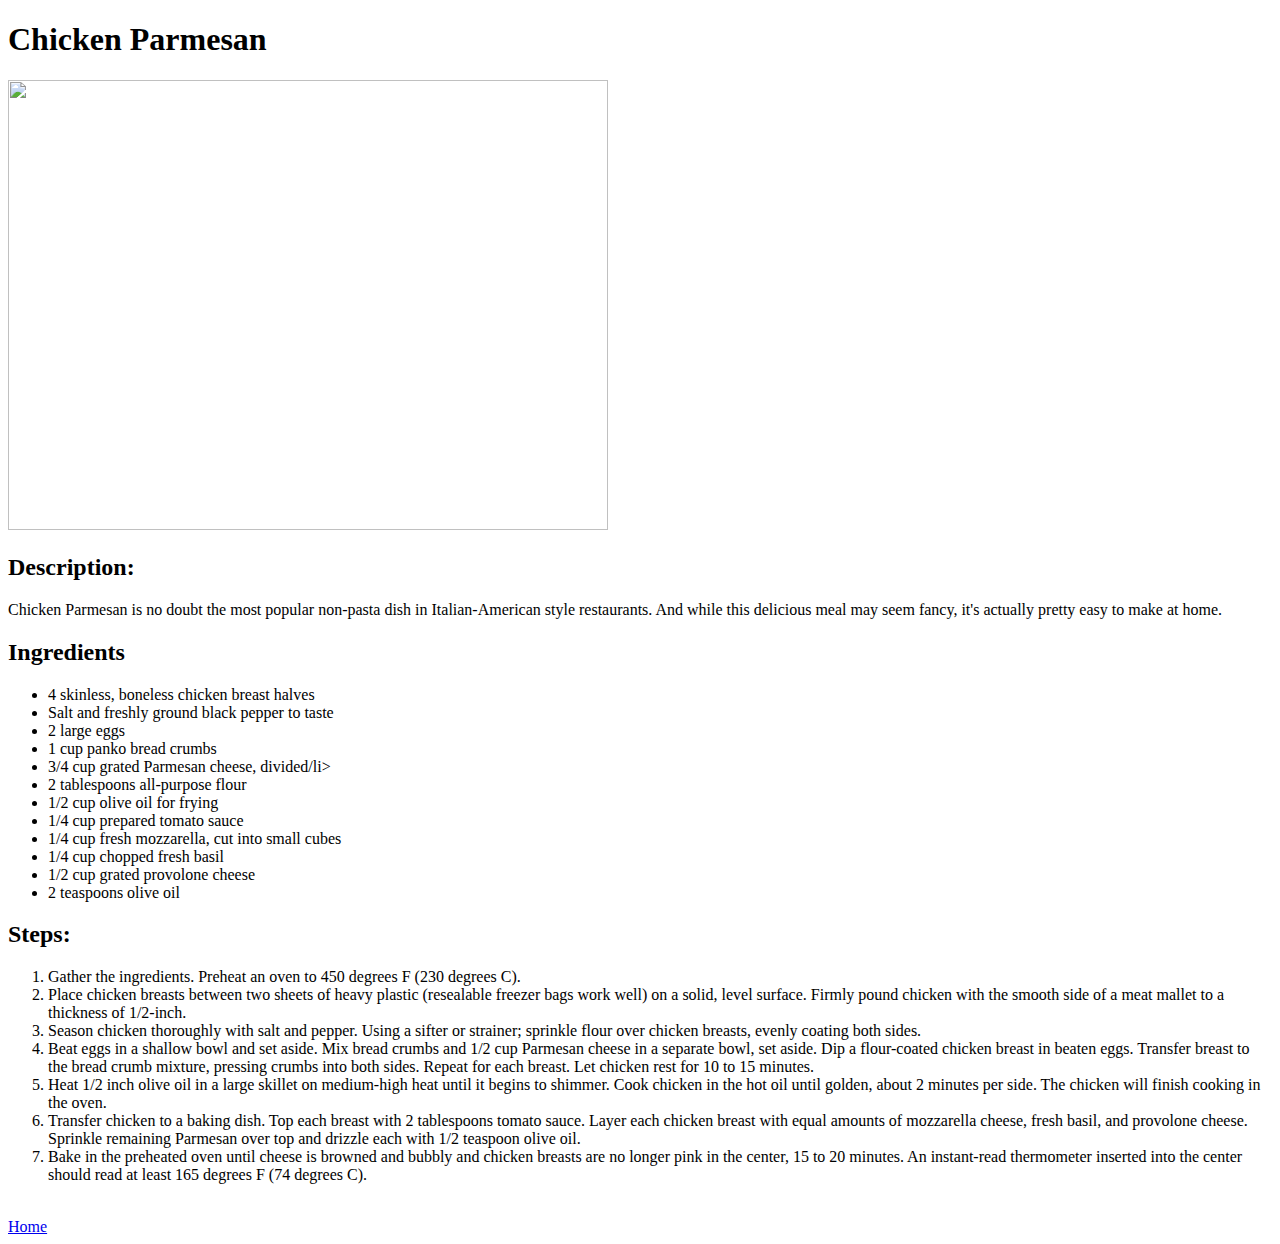
==== recipes/chicken-parmesan.html @ 2966252a "Add 2 new complete recipe pages" ====
<!DOCTYPE html>
<html lang="en">

<head>
   <meta charset="UTF-8">
   <meta name="viewport" content="width=device-width, initial-scale=1.0">
   <title>Chicken Parmesan</title>
</head>

<body>
   <h1>Chicken Parmesan</h1>
   <img
      src="https://www.allrecipes.com/thmb/0NW5WeQpXaotyZHJnK1e1mFWcCk=/750x0/filters:no_upscale():max_bytes(150000):strip_icc():format(webp)/223042-Chicken-Parmesan-mfs_001-7ab952346edc4b2da36f3c0259b78543.jpg"
      width="600" height="450">
   <h2>Description:</h2>
   <p>Chicken Parmesan is no doubt the most popular non-pasta dish in Italian-American style restaurants. And while this
      delicious meal may seem fancy, it's actually pretty easy to make at home.</p>
   <h2>Ingredients</h2>
   <ul>
      <li>4 skinless, boneless chicken breast halves</li>
      <li>Salt and freshly ground black pepper to taste</li>
      <li>2 large eggs</li>
      <li>1 cup panko bread crumbs</li>
      <li>3/4 cup grated Parmesan cheese, divided/li>
      <li>2 tablespoons all-purpose flour</li>
      <li>1/2 cup olive oil for frying</li>
      <li>1/4 cup prepared tomato sauce</li>
      <li>1/4 cup fresh mozzarella, cut into small cubes</li>
      <li>1/4 cup chopped fresh basil</li>
      <li>1/2 cup grated provolone cheese</li>
      <li>2 teaspoons olive oil</li>
   </ul>
   <h2>Steps:</h2>
   <ol>
      <li>Gather the ingredients. Preheat an oven to 450 degrees F (230 degrees C).</li>
      <li>Place chicken breasts between two sheets of heavy plastic (resealable freezer bags work well) on a solid,
         level surface. Firmly pound chicken with the smooth side of a meat mallet to a thickness of 1/2-inch.</li>
      <li>Season chicken thoroughly with salt and pepper. Using a sifter or strainer; sprinkle flour over chicken
         breasts, evenly coating both sides.</li>
      <li>Beat eggs in a shallow bowl and set aside. Mix bread crumbs and 1/2 cup Parmesan cheese in a separate bowl,
         set aside. Dip a flour-coated chicken breast in beaten eggs. Transfer breast to the bread crumb mixture,
         pressing crumbs into both sides. Repeat for each breast. Let chicken rest for 10 to 15 minutes.</li>
      <li>Heat 1/2 inch olive oil in a large skillet on medium-high heat until it begins to shimmer. Cook chicken in the
         hot oil until golden, about 2 minutes per side. The chicken will finish cooking in the oven.</li>
      <li>Transfer chicken to a baking dish. Top each breast with 2 tablespoons tomato sauce. Layer each chicken breast
         with equal amounts of mozzarella cheese, fresh basil, and provolone cheese. Sprinkle remaining Parmesan over
         top and drizzle each with 1/2 teaspoon olive oil.</li>
      <li>Bake in the preheated oven until cheese is browned and bubbly and chicken breasts are no longer pink in the
         center, 15 to 20 minutes. An instant-read thermometer inserted into the center should read at least 165 degrees
         F (74 degrees C).</li>
   </ol>
   <br>
   <a href="../index.html">Home</a>
</body>

</html>
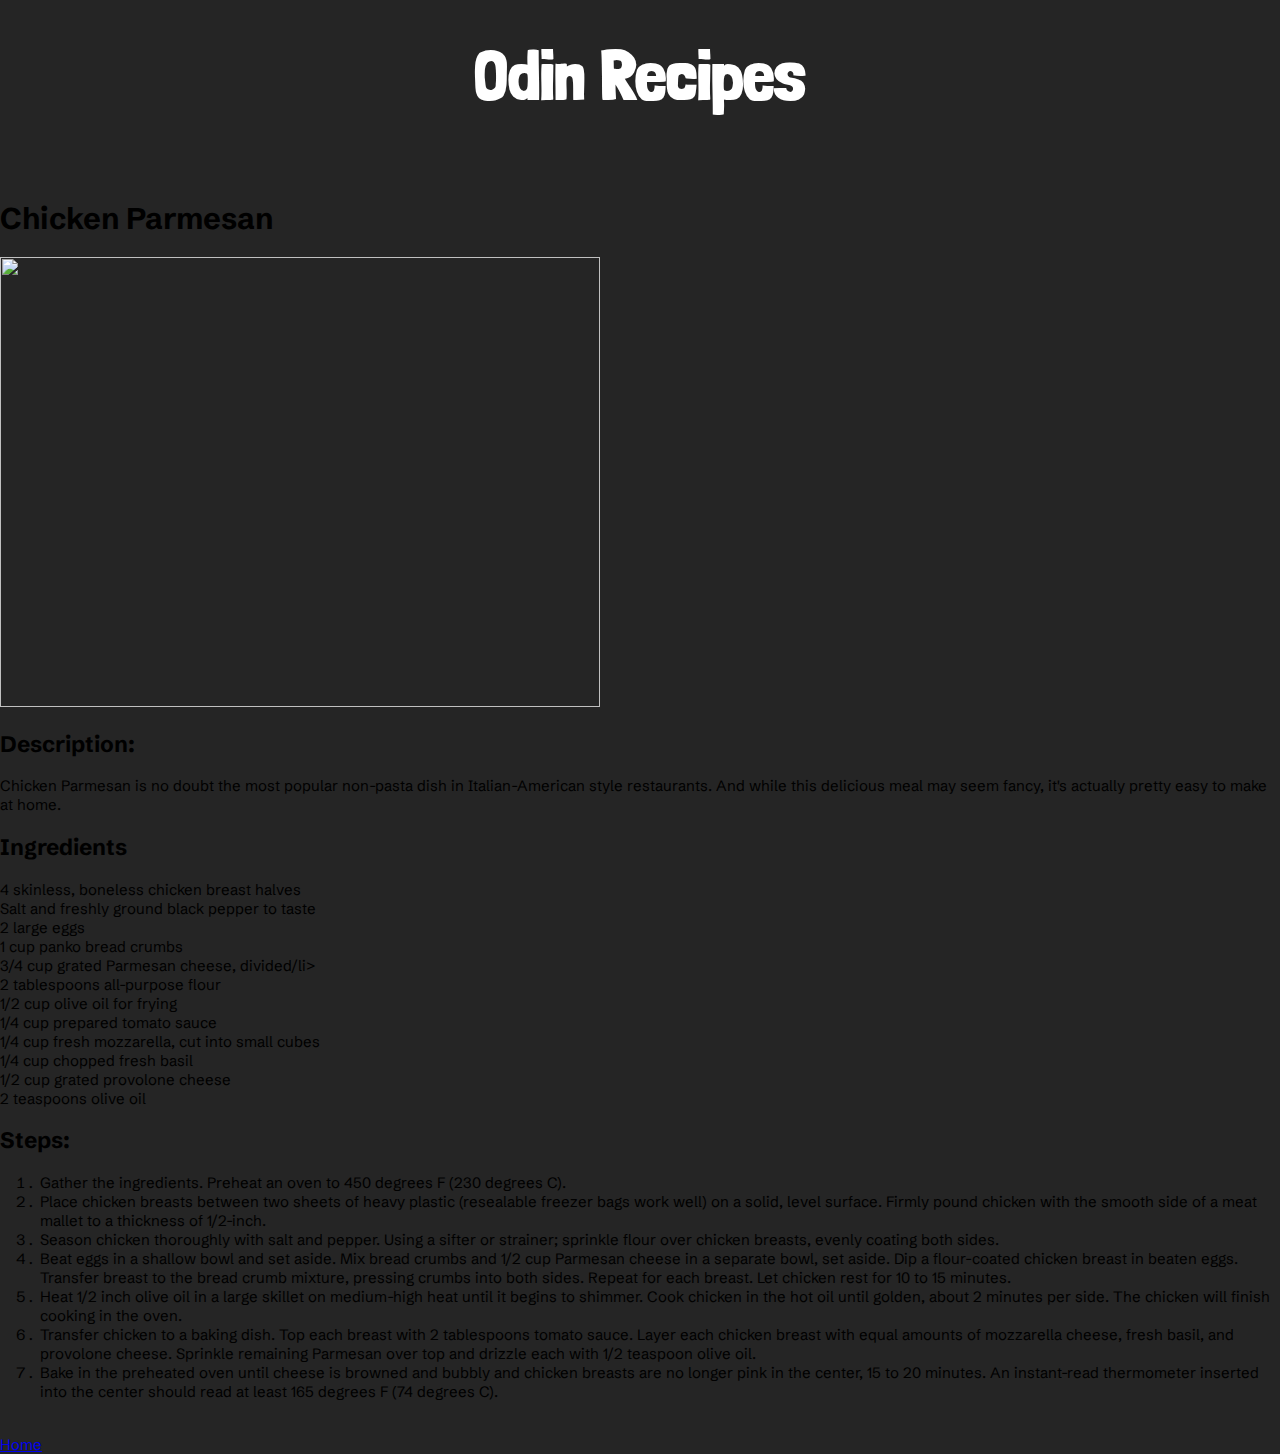
==== commit ba2923e8: "Added site header to all three recipe pages" ====
--- a/recipes/chicken-parmesan.html
+++ b/recipes/chicken-parmesan.html
@@ -4,10 +4,19 @@
 <head>
    <meta charset="UTF-8">
    <meta name="viewport" content="width=device-width, initial-scale=1.0">
+   <link rel="preconnect" href="https://fonts.googleapis.com">
+   <link rel="preconnect" href="https://fonts.gstatic.com" crossorigin>
+   <link
+      href="https://fonts.googleapis.com/css2?family=Londrina+Solid:wght@400;900&family=Schibsted+Grotesk:ital,wght@0,400..900;1,400..900&display=swap"
+      rel="stylesheet">
+   <link rel="stylesheet" href="../style.css">
    <title>Chicken Parmesan</title>
 </head>
 
 <body>
+   <Div id="header">
+      <div class="site-logo">Odin Recipes</div>
+   </Div>
    <h1>Chicken Parmesan</h1>
    <img
       src="https://www.allrecipes.com/thmb/0NW5WeQpXaotyZHJnK1e1mFWcCk=/750x0/filters:no_upscale():max_bytes(150000):strip_icc():format(webp)/223042-Chicken-Parmesan-mfs_001-7ab952346edc4b2da36f3c0259b78543.jpg"
--- a/style.css
+++ b/style.css
@@ -0,0 +1,53 @@
+body {
+   font-family: "Schibsted Grotesk", serif;
+   font-optical-sizing: auto;
+   font-weight: 400;
+   font-style: normal;
+   font-size: 15px;
+   margin: 0;
+   background-color: #252525;
+}
+
+ul {
+   margin: 0;
+   padding: 0;
+}
+
+#header {
+   font-family: "Londrina Solid", serif;
+   font-weight: 900;
+   font-style: normal;
+   width: 100%;
+   height: 150px;
+   display: grid;
+   align-items: center;
+   justify-items: center;
+   margin-bottom: 50px;
+}
+
+#header .site-logo {
+   text-align: center;
+   margin: 0 auto;
+   font-size: 70px;
+   color: rgb(255, 255, 255);
+}
+
+.recipe-links {
+   width: 100%;
+   display: grid;
+   align-items: center;
+   justify-items: center;
+   list-style: none;
+   grid-template-columns: repeat(3, 1fr);
+}
+
+.link a {
+   font-weight: 800;
+   font-size: 20px;
+   color: #61efff;
+   text-decoration: none;
+}
+
+.link a:hover {
+   color: #05d1e8;
+}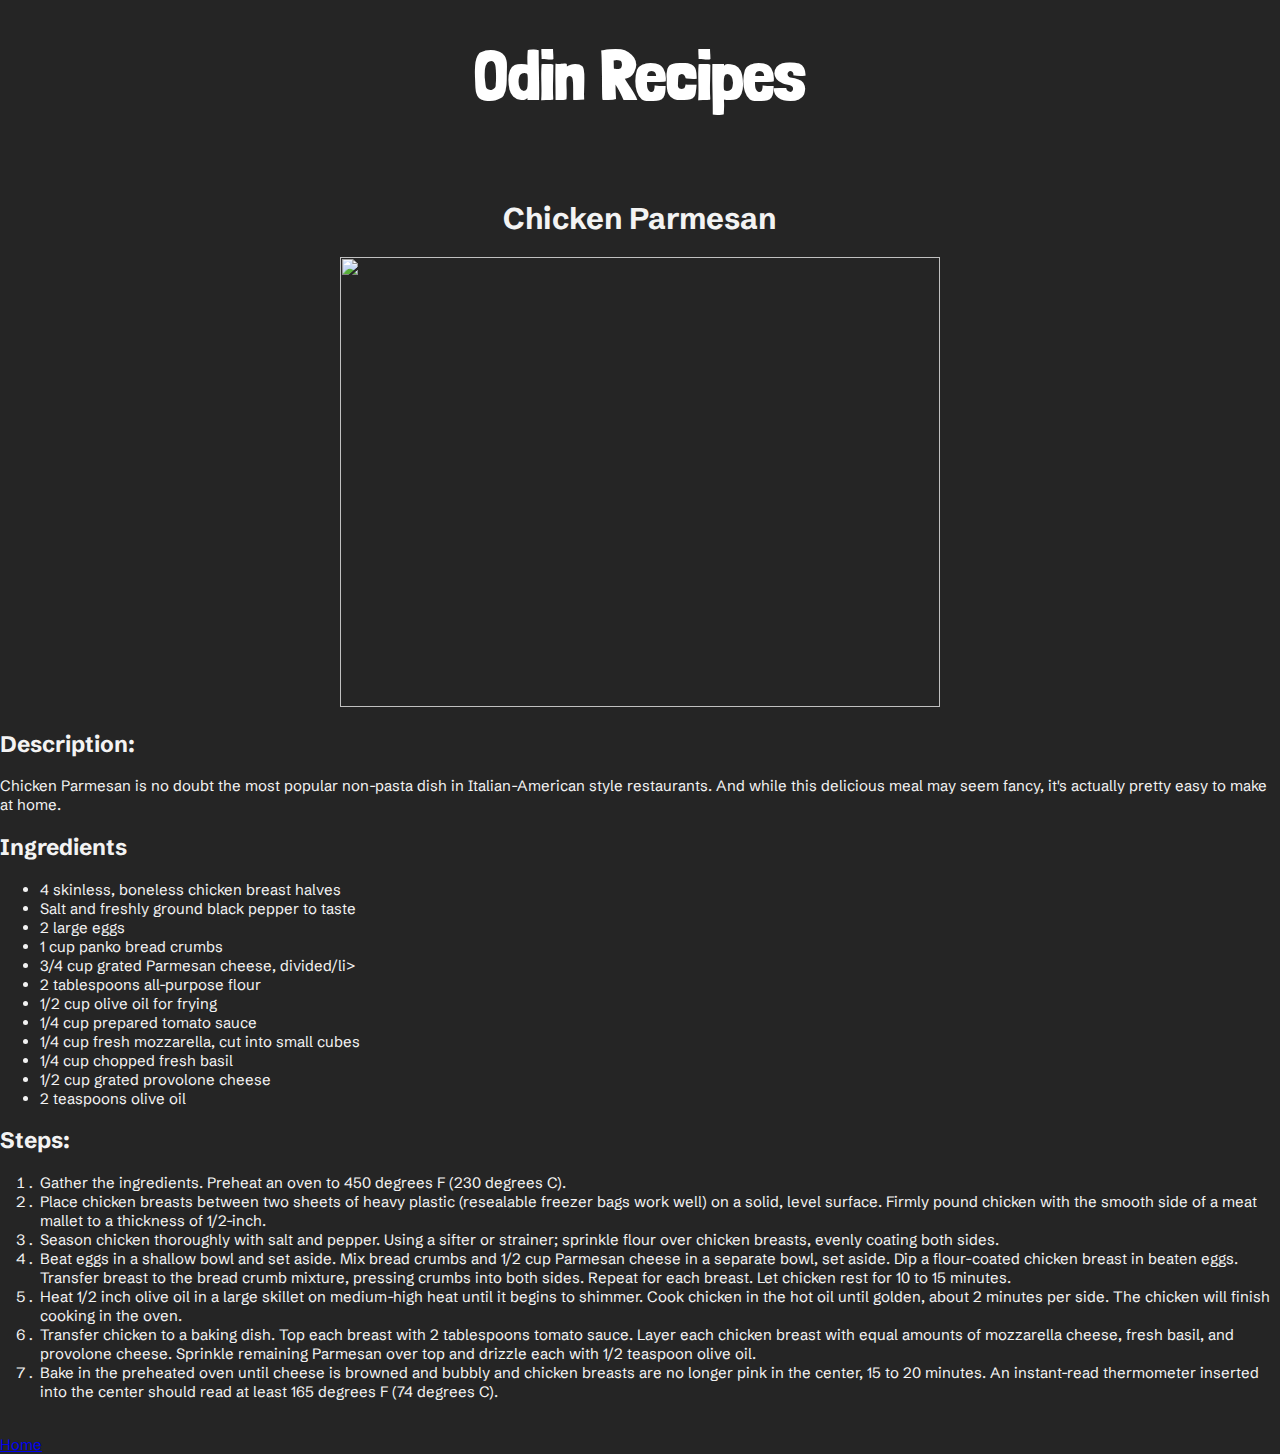
==== commit 70d4f031: "Added styling to title section of all recipe pages" ====
--- a/recipes/chicken-parmesan.html
+++ b/recipes/chicken-parmesan.html
@@ -14,13 +14,15 @@
 </head>
 
 <body>
-   <Div id="header">
+   <div id="header">
       <div class="site-logo">Odin Recipes</div>
-   </Div>
-   <h1>Chicken Parmesan</h1>
-   <img
-      src="https://www.allrecipes.com/thmb/0NW5WeQpXaotyZHJnK1e1mFWcCk=/750x0/filters:no_upscale():max_bytes(150000):strip_icc():format(webp)/223042-Chicken-Parmesan-mfs_001-7ab952346edc4b2da36f3c0259b78543.jpg"
-      width="600" height="450">
+   </div>
+   <div class="recipe-title">
+      <h1>Chicken Parmesan</h1>
+      <img
+         src="https://www.allrecipes.com/thmb/0NW5WeQpXaotyZHJnK1e1mFWcCk=/750x0/filters:no_upscale():max_bytes(150000):strip_icc():format(webp)/223042-Chicken-Parmesan-mfs_001-7ab952346edc4b2da36f3c0259b78543.jpg"
+         width="600" height="450" class="recipe-img">
+   </div>
    <h2>Description:</h2>
    <p>Chicken Parmesan is no doubt the most popular non-pasta dish in Italian-American style restaurants. And while this
       delicious meal may seem fancy, it's actually pretty easy to make at home.</p>
--- a/style.css
+++ b/style.css
@@ -6,11 +6,7 @@
    font-size: 15px;
    margin: 0;
    background-color: #252525;
-}
-
-ul {
-   margin: 0;
-   padding: 0;
+   color: #f3f3f3;
 }
 
 #header {
@@ -39,6 +35,8 @@
    justify-items: center;
    list-style: none;
    grid-template-columns: repeat(3, 1fr);
+   margin: 0;
+   padding: 0;
 }
 
 .link a {
@@ -50,4 +48,13 @@
 
 .link a:hover {
    color: #05d1e8;
+}
+
+.recipe-title {
+   width: 100%;
+   text-align: center;
+}
+
+.recipe-img {
+   margin: 0 auto;
 }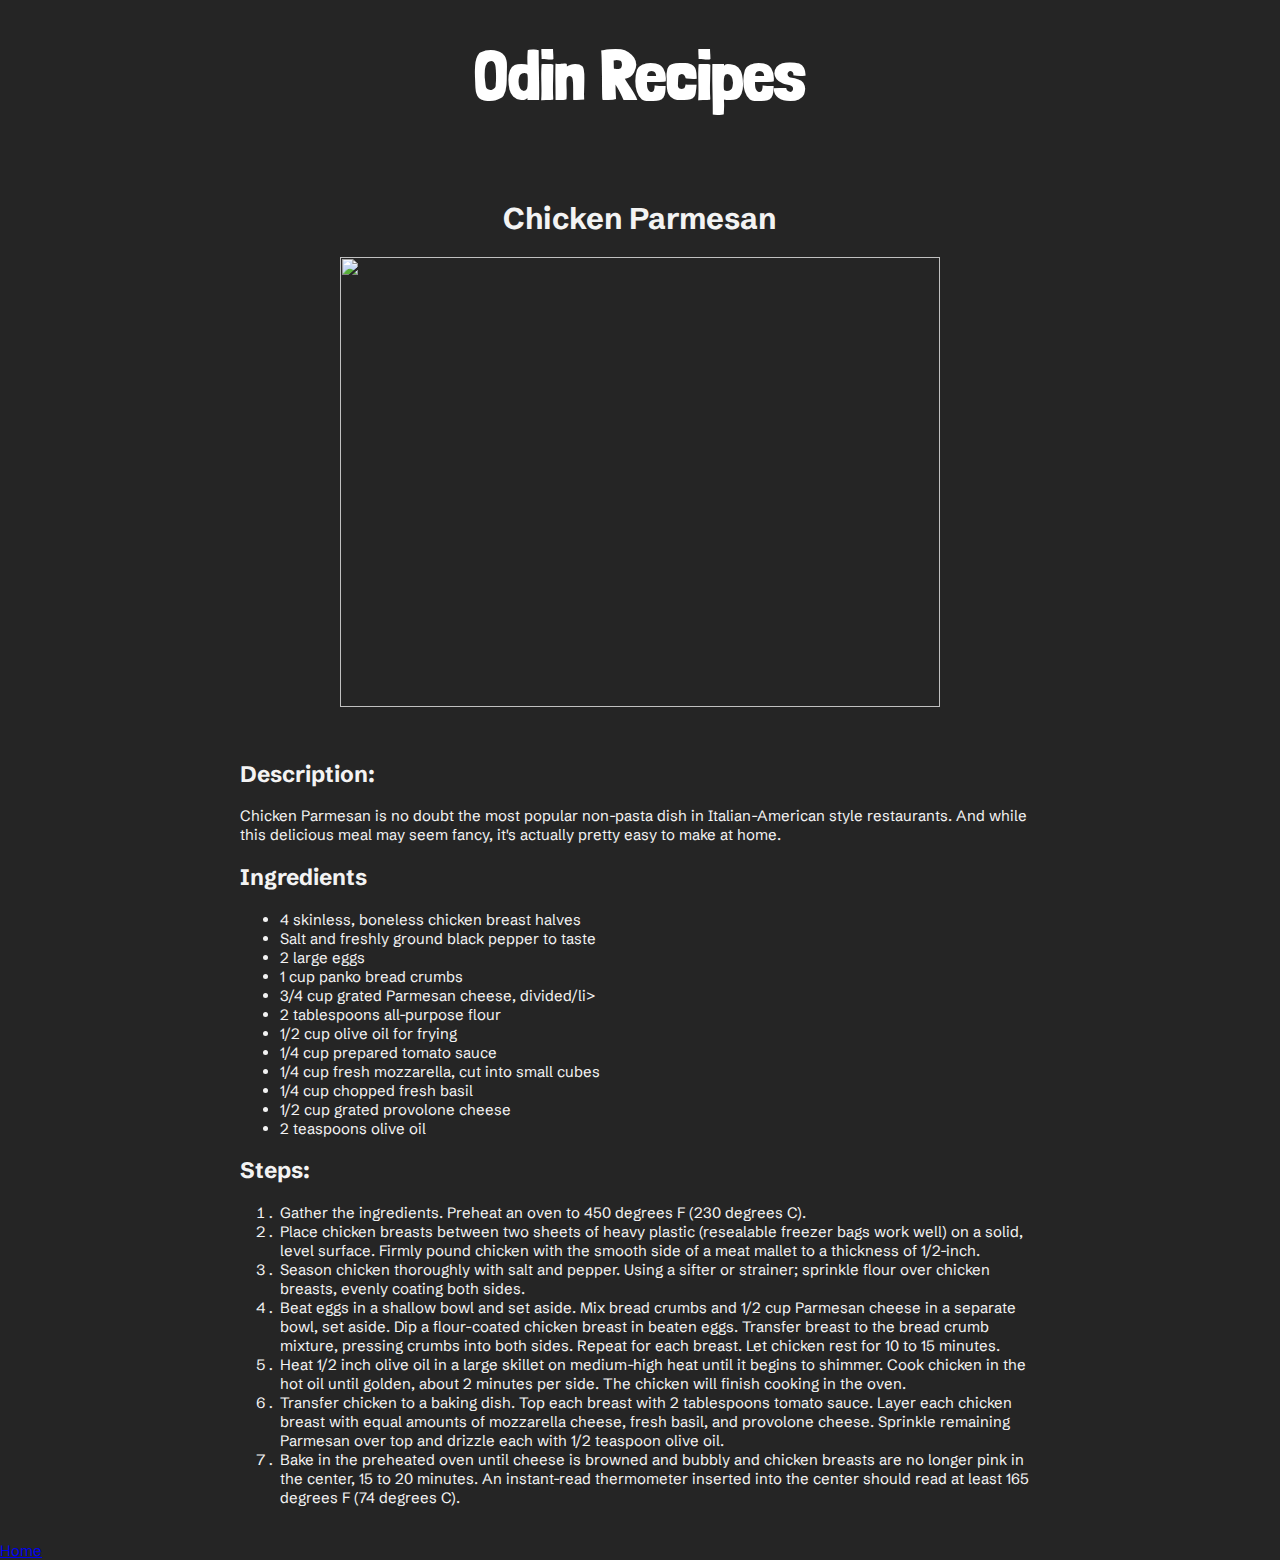
==== commit 8930b626: "Added basic styling to recipe pages main section" ====
--- a/recipes/chicken-parmesan.html
+++ b/recipes/chicken-parmesan.html
@@ -23,43 +23,58 @@
          src="https://www.allrecipes.com/thmb/0NW5WeQpXaotyZHJnK1e1mFWcCk=/750x0/filters:no_upscale():max_bytes(150000):strip_icc():format(webp)/223042-Chicken-Parmesan-mfs_001-7ab952346edc4b2da36f3c0259b78543.jpg"
          width="600" height="450" class="recipe-img">
    </div>
-   <h2>Description:</h2>
-   <p>Chicken Parmesan is no doubt the most popular non-pasta dish in Italian-American style restaurants. And while this
-      delicious meal may seem fancy, it's actually pretty easy to make at home.</p>
-   <h2>Ingredients</h2>
-   <ul>
-      <li>4 skinless, boneless chicken breast halves</li>
-      <li>Salt and freshly ground black pepper to taste</li>
-      <li>2 large eggs</li>
-      <li>1 cup panko bread crumbs</li>
-      <li>3/4 cup grated Parmesan cheese, divided/li>
-      <li>2 tablespoons all-purpose flour</li>
-      <li>1/2 cup olive oil for frying</li>
-      <li>1/4 cup prepared tomato sauce</li>
-      <li>1/4 cup fresh mozzarella, cut into small cubes</li>
-      <li>1/4 cup chopped fresh basil</li>
-      <li>1/2 cup grated provolone cheese</li>
-      <li>2 teaspoons olive oil</li>
-   </ul>
-   <h2>Steps:</h2>
-   <ol>
-      <li>Gather the ingredients. Preheat an oven to 450 degrees F (230 degrees C).</li>
-      <li>Place chicken breasts between two sheets of heavy plastic (resealable freezer bags work well) on a solid,
-         level surface. Firmly pound chicken with the smooth side of a meat mallet to a thickness of 1/2-inch.</li>
-      <li>Season chicken thoroughly with salt and pepper. Using a sifter or strainer; sprinkle flour over chicken
-         breasts, evenly coating both sides.</li>
-      <li>Beat eggs in a shallow bowl and set aside. Mix bread crumbs and 1/2 cup Parmesan cheese in a separate bowl,
-         set aside. Dip a flour-coated chicken breast in beaten eggs. Transfer breast to the bread crumb mixture,
-         pressing crumbs into both sides. Repeat for each breast. Let chicken rest for 10 to 15 minutes.</li>
-      <li>Heat 1/2 inch olive oil in a large skillet on medium-high heat until it begins to shimmer. Cook chicken in the
-         hot oil until golden, about 2 minutes per side. The chicken will finish cooking in the oven.</li>
-      <li>Transfer chicken to a baking dish. Top each breast with 2 tablespoons tomato sauce. Layer each chicken breast
-         with equal amounts of mozzarella cheese, fresh basil, and provolone cheese. Sprinkle remaining Parmesan over
-         top and drizzle each with 1/2 teaspoon olive oil.</li>
-      <li>Bake in the preheated oven until cheese is browned and bubbly and chicken breasts are no longer pink in the
-         center, 15 to 20 minutes. An instant-read thermometer inserted into the center should read at least 165 degrees
-         F (74 degrees C).</li>
-   </ol>
+   <article class="main-recipe">
+      <div class="recipe-information">
+         <h2>Description:</h2>
+         <p>Chicken Parmesan is no doubt the most popular non-pasta dish in Italian-American style restaurants. And
+            while
+            this
+            delicious meal may seem fancy, it's actually pretty easy to make at home.</p>
+         <h2>Ingredients</h2>
+         <ul>
+            <li>4 skinless, boneless chicken breast halves</li>
+            <li>Salt and freshly ground black pepper to taste</li>
+            <li>2 large eggs</li>
+            <li>1 cup panko bread crumbs</li>
+            <li>3/4 cup grated Parmesan cheese, divided/li>
+            <li>2 tablespoons all-purpose flour</li>
+            <li>1/2 cup olive oil for frying</li>
+            <li>1/4 cup prepared tomato sauce</li>
+            <li>1/4 cup fresh mozzarella, cut into small cubes</li>
+            <li>1/4 cup chopped fresh basil</li>
+            <li>1/2 cup grated provolone cheese</li>
+            <li>2 teaspoons olive oil</li>
+         </ul>
+         <h2>Steps:</h2>
+         <ol>
+            <li>Gather the ingredients. Preheat an oven to 450 degrees F (230 degrees C).</li>
+            <li>Place chicken breasts between two sheets of heavy plastic (resealable freezer bags work well) on a
+               solid,
+               level surface. Firmly pound chicken with the smooth side of a meat mallet to a thickness of 1/2-inch.
+            </li>
+            <li>Season chicken thoroughly with salt and pepper. Using a sifter or strainer; sprinkle flour over chicken
+               breasts, evenly coating both sides.</li>
+            <li>Beat eggs in a shallow bowl and set aside. Mix bread crumbs and 1/2 cup Parmesan cheese in a separate
+               bowl,
+               set aside. Dip a flour-coated chicken breast in beaten eggs. Transfer breast to the bread crumb mixture,
+               pressing crumbs into both sides. Repeat for each breast. Let chicken rest for 10 to 15 minutes.</li>
+            <li>Heat 1/2 inch olive oil in a large skillet on medium-high heat until it begins to shimmer. Cook chicken
+               in
+               the
+               hot oil until golden, about 2 minutes per side. The chicken will finish cooking in the oven.</li>
+            <li>Transfer chicken to a baking dish. Top each breast with 2 tablespoons tomato sauce. Layer each chicken
+               breast
+               with equal amounts of mozzarella cheese, fresh basil, and provolone cheese. Sprinkle remaining Parmesan
+               over
+               top and drizzle each with 1/2 teaspoon olive oil.</li>
+            <li>Bake in the preheated oven until cheese is browned and bubbly and chicken breasts are no longer pink in
+               the
+               center, 15 to 20 minutes. An instant-read thermometer inserted into the center should read at least 165
+               degrees
+               F (74 degrees C).</li>
+         </ol>
+      </div>
+   </article>
    <br>
    <a href="../index.html">Home</a>
 </body>
--- a/style.css
+++ b/style.css
@@ -57,4 +57,16 @@
 
 .recipe-img {
    margin: 0 auto;
+}
+
+.main-recipe {
+   width: 100%;
+   display: grid;
+   align-items: center;
+   justify-items: center;
+   margin: 30px 0 0 0;
+}
+
+.recipe-information {
+   max-width: 800px;
 }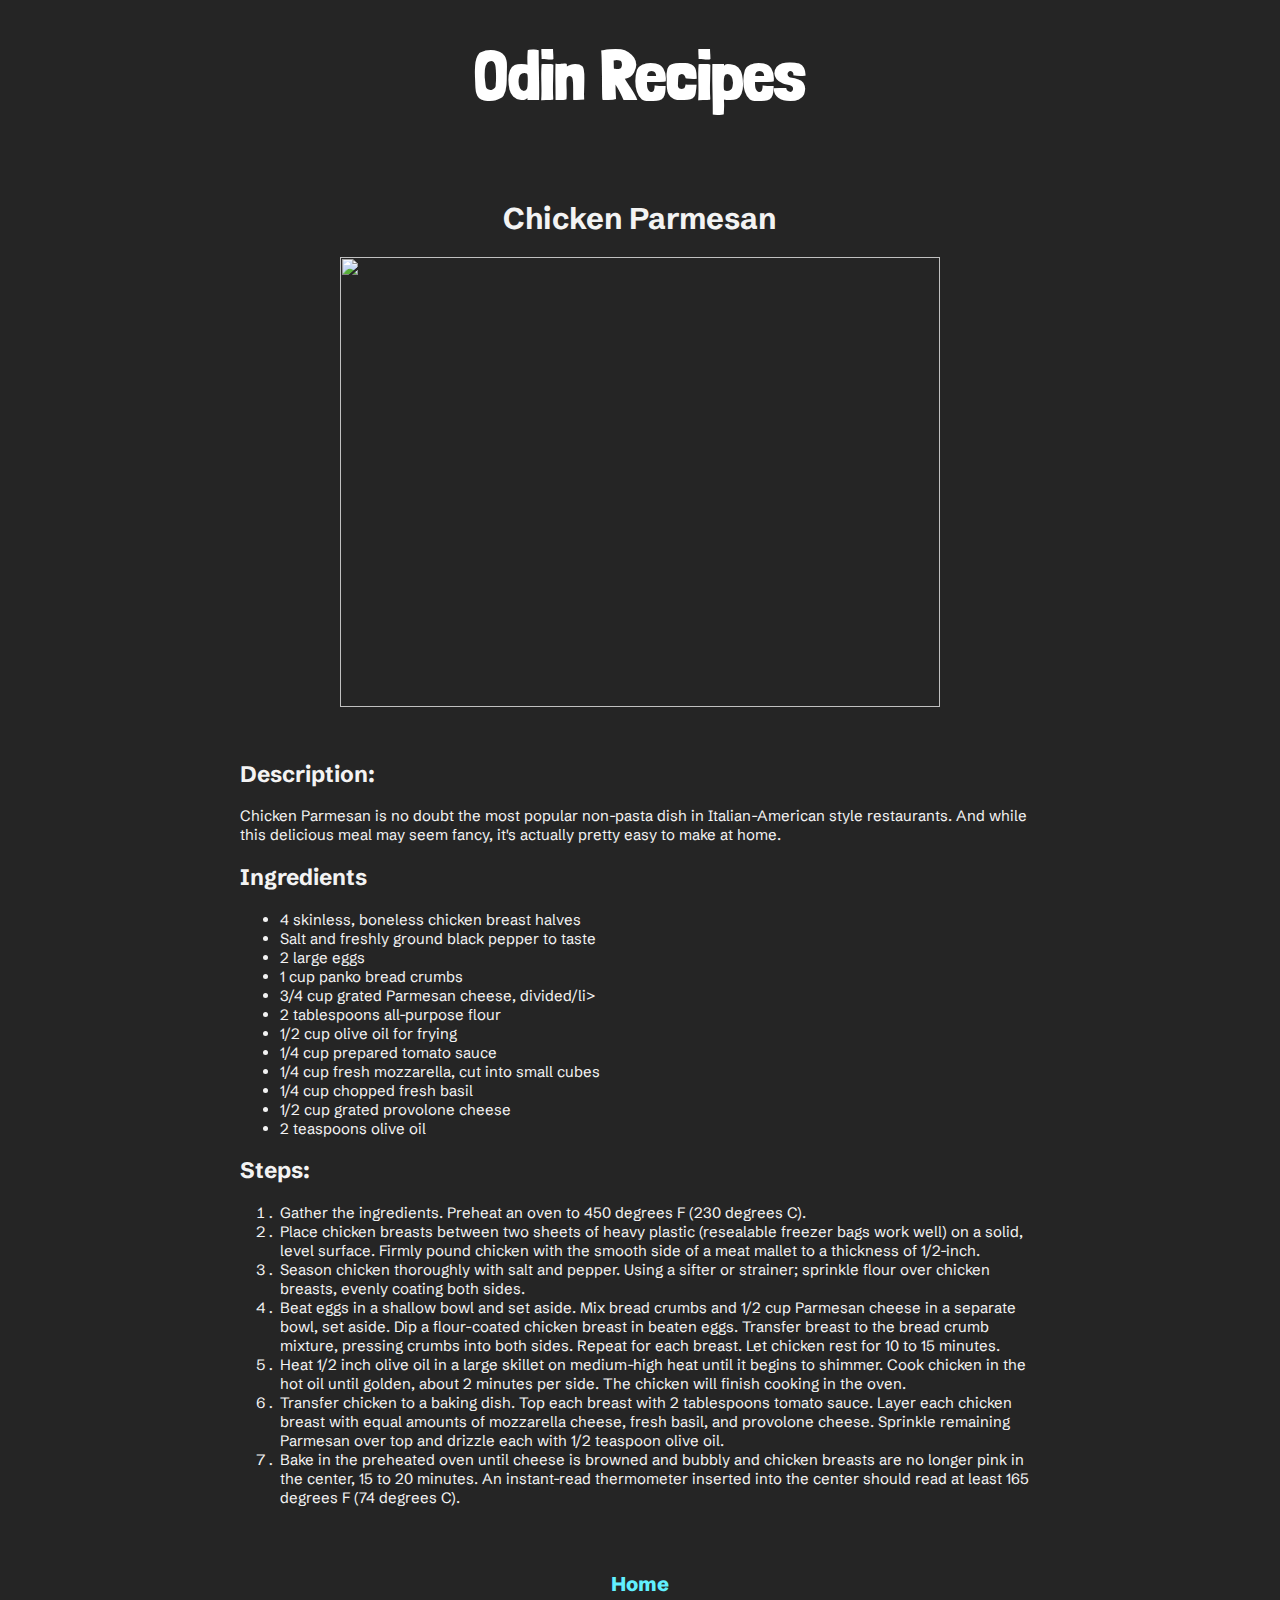
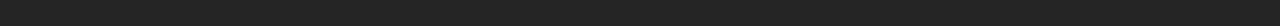
==== commit d8249fc8: "Added structure and styling to the 'home' link on all recipe pages" ====
--- a/recipes/chicken-parmesan.html
+++ b/recipes/chicken-parmesan.html
@@ -76,7 +76,9 @@
       </div>
    </article>
    <br>
-   <a href="../index.html">Home</a>
+   <div class="home-container">
+      <a class="link home" href="../index.html">Home</a>
+   </div>
 </body>
 
 </html>--- a/style.css
+++ b/style.css
@@ -39,14 +39,14 @@
    padding: 0;
 }
 
-.link a {
+.link {
    font-weight: 800;
    font-size: 20px;
    color: #61efff;
    text-decoration: none;
 }
 
-.link a:hover {
+.link:hover {
    color: #05d1e8;
 }
 
@@ -64,9 +64,19 @@
    display: grid;
    align-items: center;
    justify-items: center;
-   margin: 30px 0 0 0;
+   margin: 30px 0;
 }
 
 .recipe-information {
    max-width: 800px;
+}
+
+.home-container {
+   width: 100%;
+   text-align: center;
+}
+
+.home {
+   padding: 30px;
+   margin: 0 auto;
 }